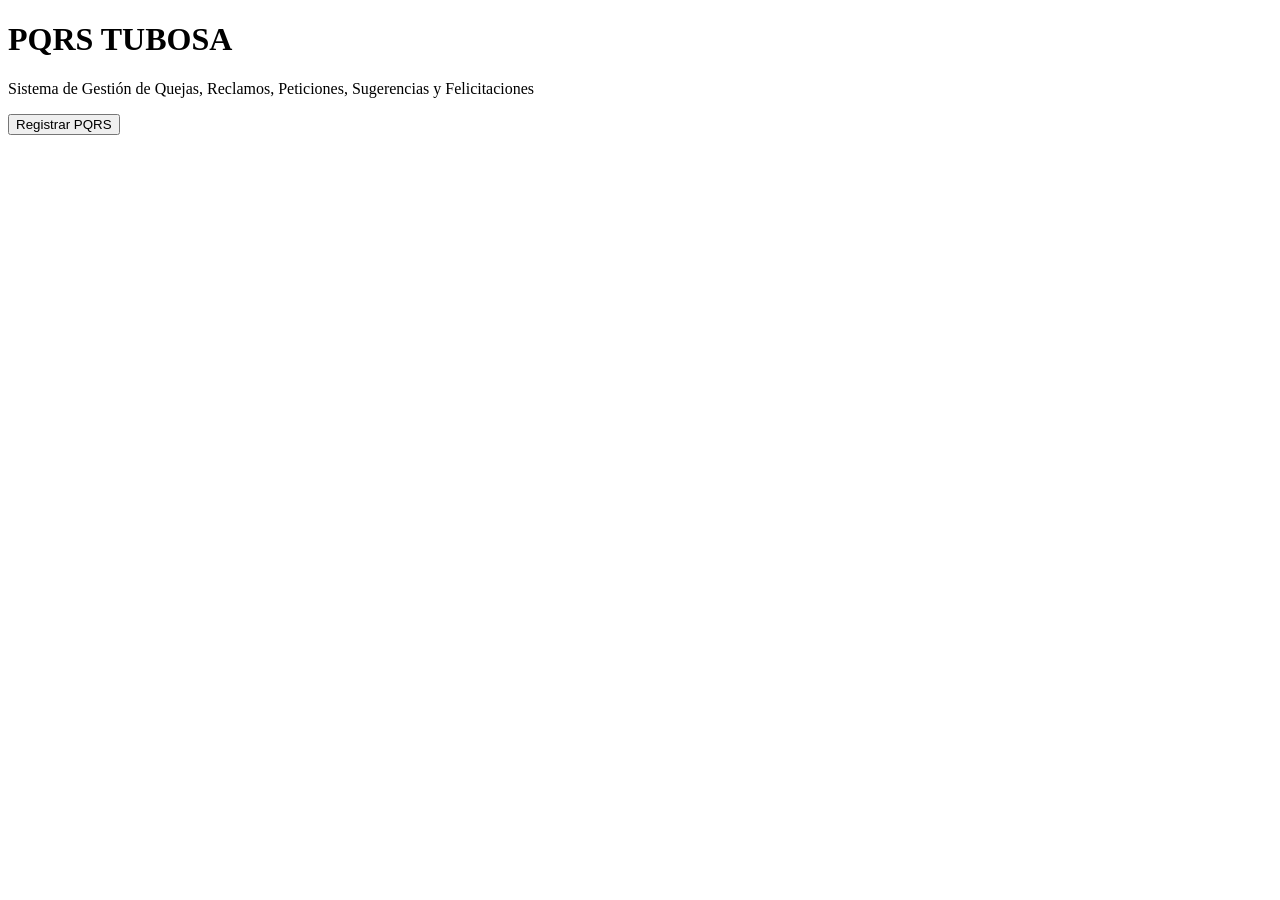
==== html/index.html @ 249745fc "Create index.html" ====
<!DOCTYPE html>
<html>

<head>

  <base target="_top">

  <?!= include('html/styles'); ?>

</head>

<body>

<div class="container">

    <h1>PQRS TUBOSA</h1>

    <p>
        Sistema de Gestión de Quejas, Reclamos,
        Peticiones, Sugerencias y Felicitaciones
    </p>

    <button id="btnNueva">
        Registrar PQRS
    </button>

</div>

<?!= include('html/scripts'); ?>

</body>

</html>
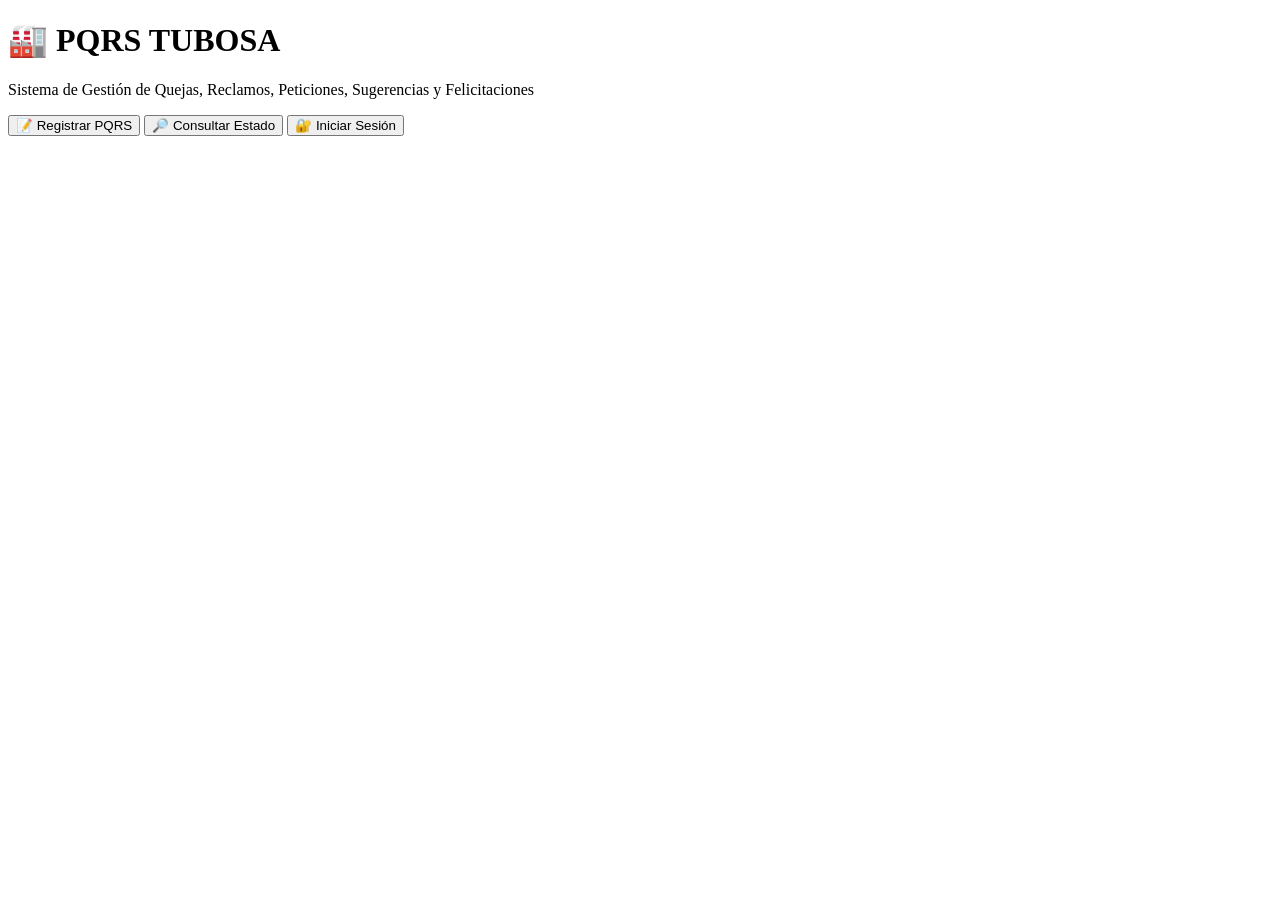
==== commit 305185d0: "Update index.html with new content and buttons" ====
--- a/html/index.html
+++ b/html/index.html
@@ -13,16 +13,28 @@
 
 <div class="container">
 
-    <h1>PQRS TUBOSA</h1>
+    <div class="card">
 
-    <p>
-        Sistema de Gestión de Quejas, Reclamos,
-        Peticiones, Sugerencias y Felicitaciones
-    </p>
+        <h1>🏭 PQRS TUBOSA</h1>
 
-    <button id="btnNueva">
-        Registrar PQRS
-    </button>
+        <p>
+            Sistema de Gestión de Quejas, Reclamos,
+            Peticiones, Sugerencias y Felicitaciones
+        </p>
+
+        <button id="btnNueva">
+            📝 Registrar PQRS
+        </button>
+
+        <button id="btnConsultar" class="secondary">
+            🔎 Consultar Estado
+        </button>
+
+        <button id="btnLogin" class="secondary">
+            🔐 Iniciar Sesión
+        </button>
+
+    </div>
 
 </div>
 
